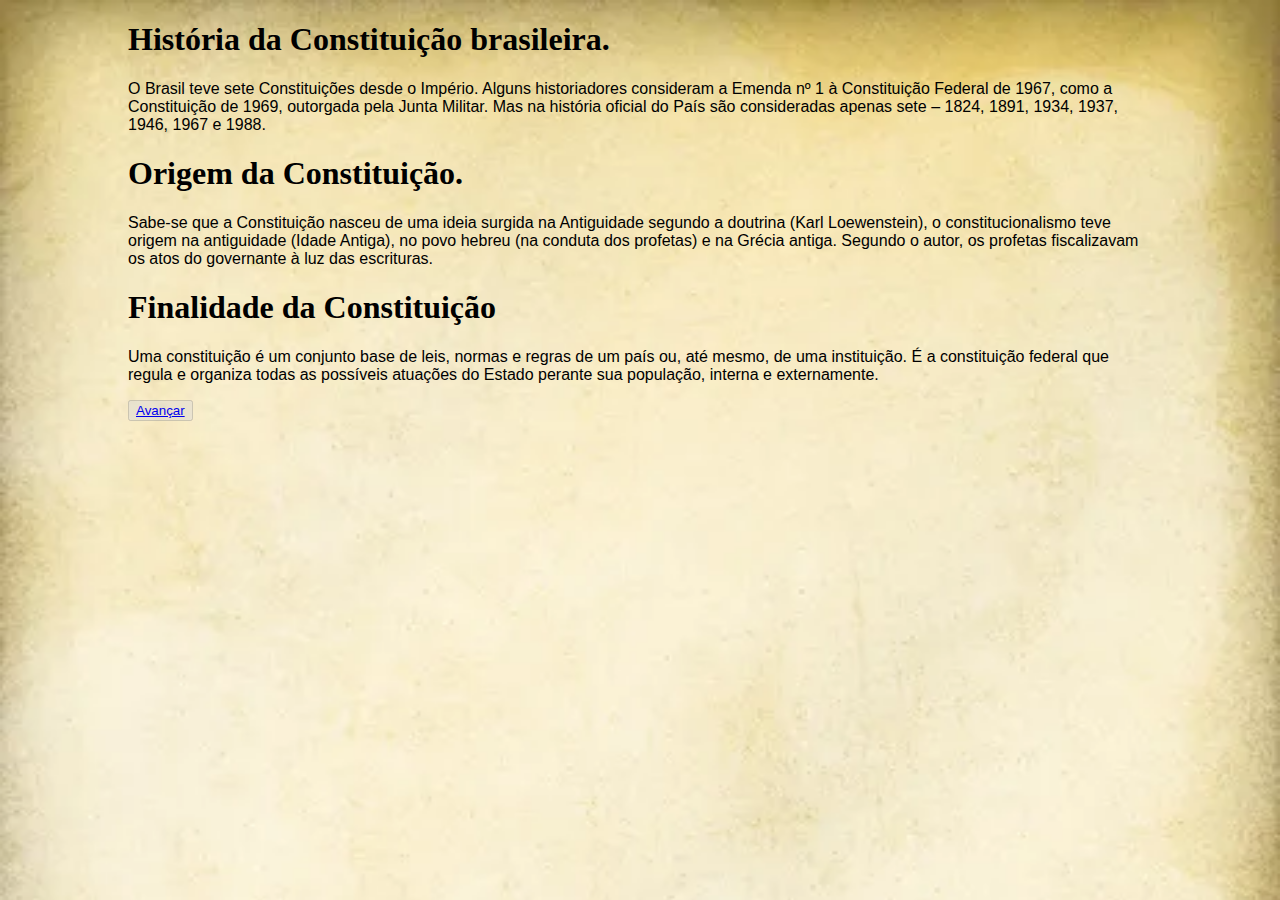
==== index.html @ 6f9db942 "a finalizar" ====
<!DOCTYPE html>
<html lang="pt-BR">
<head>
    <meta charset="UTF-8">
    <meta http-equiv="X-UA-Compatible" content="IE=edge">
    <meta name="viewport" content="width=device-width, initial-scale=1.0">
    <title>Document</title>

<link rel="stylesheet" href="style.css">

</head>
<body>
    <main>
        
        <div class="const">
            <h1>História da Constituição brasileira. </h1>
                <p>O Brasil teve sete Constituições desde o Império. Alguns historiadores consideram a Emenda nº 1 à Constituição Federal de 1967, como a Constituição de 1969, outorgada pela Junta Militar. Mas na história oficial do País são consideradas apenas sete – 1824, 1891, 1934, 1937, 1946, 1967 e 1988. </p>
            <h1>Origem da Constituição. </h1>
                <p>Sabe-se que a Constituição nasceu de uma ideia surgida na Antiguidade segundo a doutrina (Karl Loewenstein), o constitucionalismo teve origem na antiguidade (Idade Antiga), no povo hebreu (na conduta dos profetas) e na Grécia antiga. Segundo o autor, os profetas fiscalizavam os atos do governante à luz das escrituras. </p>
            <h1>Finalidade da Constituição </h1>
                <p>Uma constituição é um conjunto base de leis, normas e regras de um país ou, até mesmo, de uma instituição. É a constituição federal que regula e organiza todas as possíveis atuações do Estado perante sua população, interna e externamente. </p>
        </div>

        
    
        <button id="avancar" type="submit" disabled="disabled" class="btn-primary">
            <a href="novo.html">Avançar</a>
        </button>

    </main>
</body>
</html>
---- style.css ----
body{
margin-left: 10%;
margin-right: 10%;
background-image: url(folha_nova.jpg);
background-size: cover;
}

main{

}

.const{
    display: block;
 justify-content: center;
}

p{
    font-family: Arial, Helvetica, sans-serif;
}

h1{
    color: rgb(0, 0, 0);
}
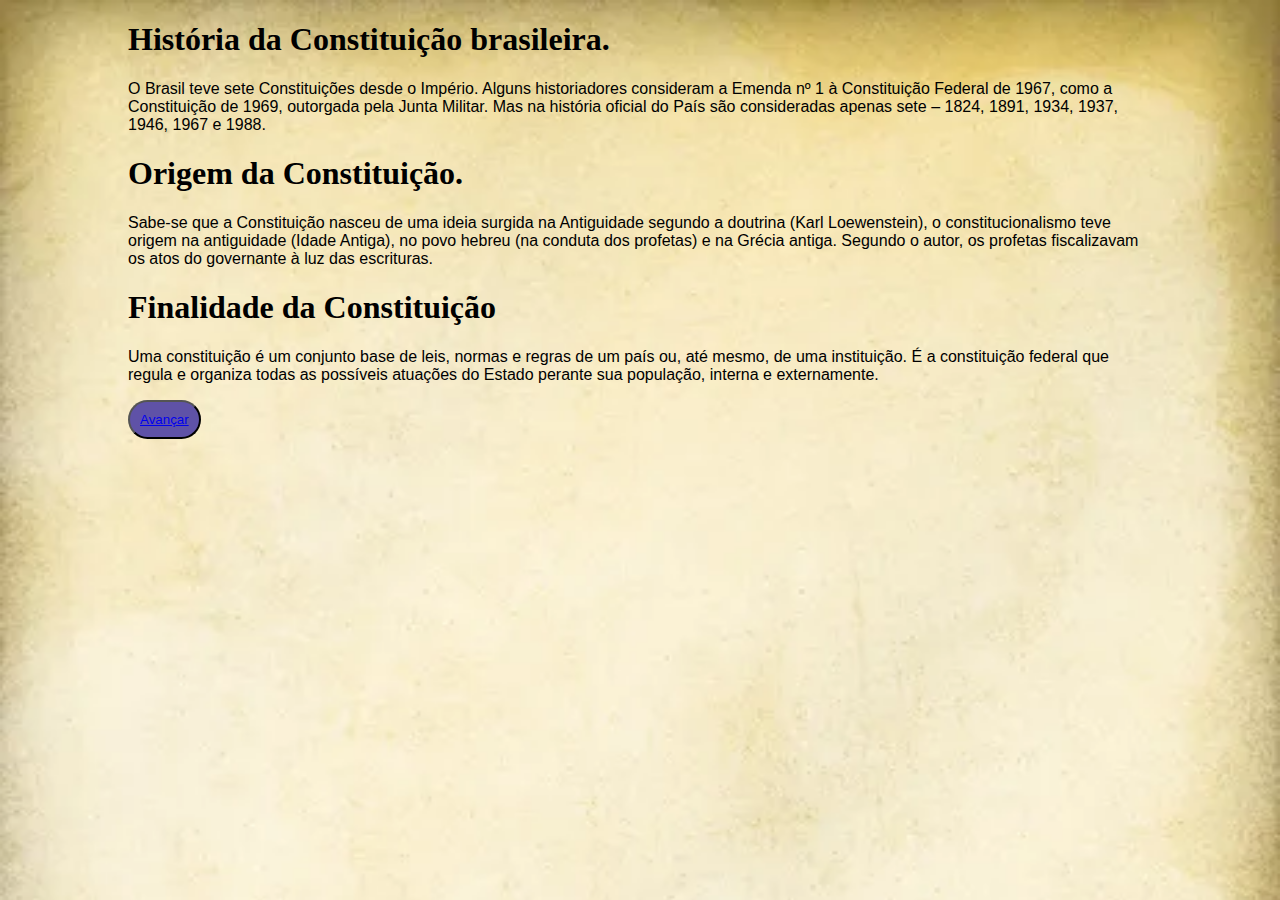
==== commit 9821438d: "feito" ====
--- a/index.html
+++ b/index.html
@@ -23,7 +23,7 @@
 
         
     
-        <button id="avancar" type="submit" disabled="disabled" class="btn-primary">
+        <button>
             <a href="novo.html">Avançar</a>
         </button>
 
--- a/style.css
+++ b/style.css
@@ -3,10 +3,6 @@
 margin-right: 10%;
 background-image: url(folha_nova.jpg);
 background-size: cover;
-}
-
-main{
-
 }
 
 .const{
@@ -21,4 +17,8 @@
 h1{
     color: rgb(0, 0, 0);
 }
-
+button{
+    padding: 10px;
+    border-radius:  200px;
+    background-color: rgb(95, 82, 167);
+}